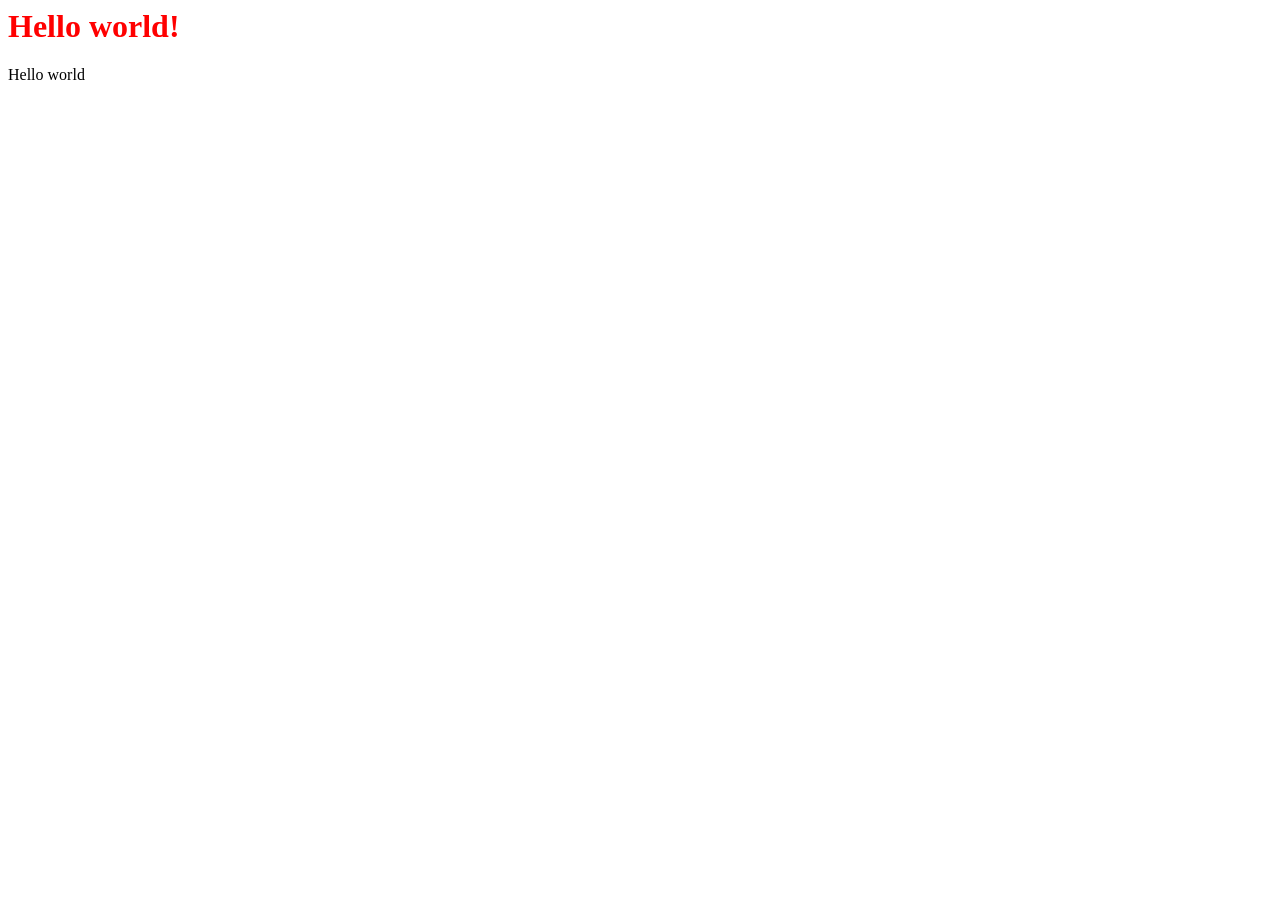
==== index.html @ 2c68382a "initial commit" ====
<html>
    <head>
        <link rel="stylesheet" type="text/css" href="style.css">
        <title> Hello world </title>
    </head>
    <body>
        <h1>Hello world!</h1>
        <p>Hello world</p>
    </body>
</html>
---- style.css ----
h1 {
    color: red;
}
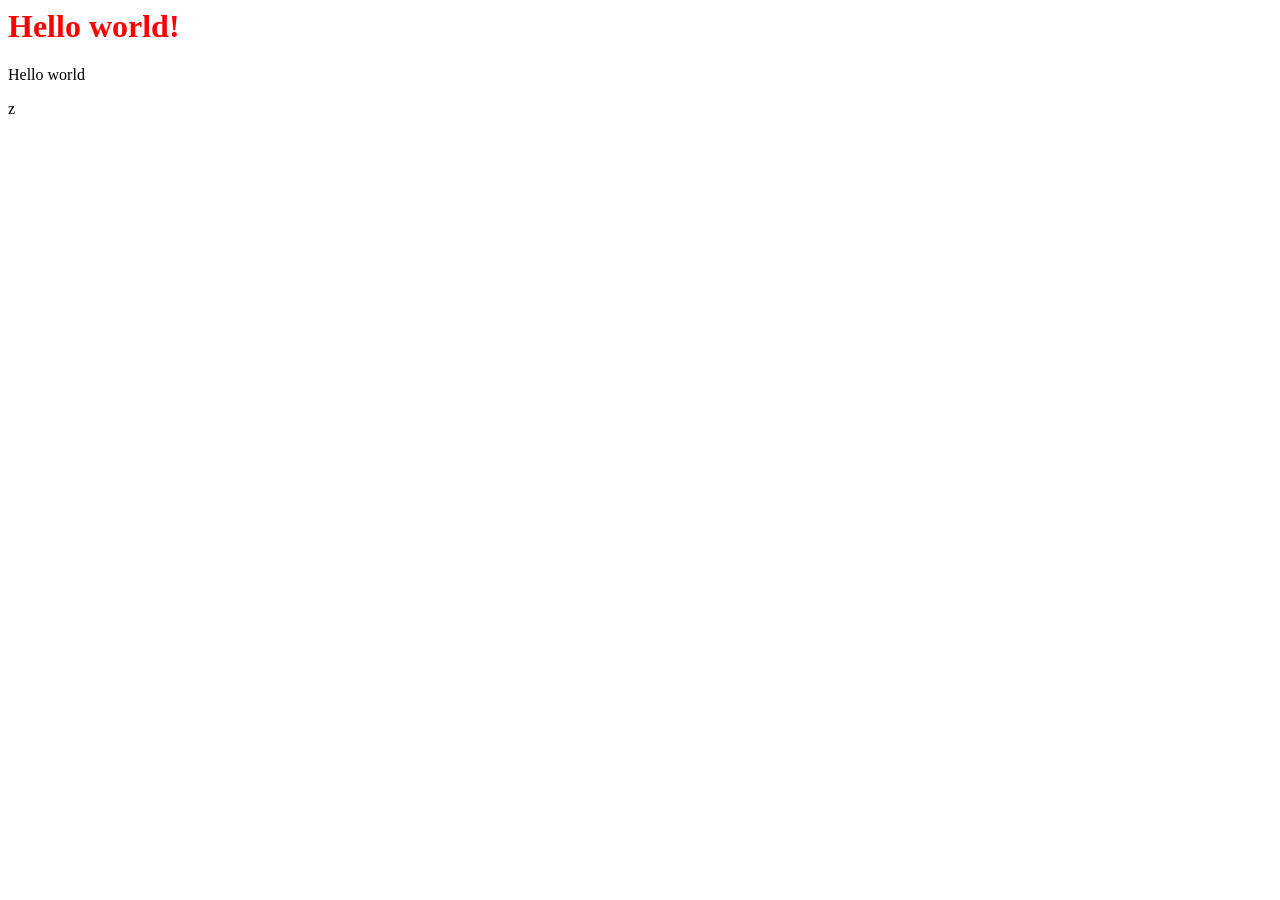
==== commit c740b43b: "Added js file" ====
--- a/index.html
+++ b/index.html
@@ -4,7 +4,8 @@
         <title> Hello world </title>
     </head>
     <body>
+        
         <h1>Hello world!</h1>
         <p>Hello world</p>
     </body>
-</html>+</html>z
